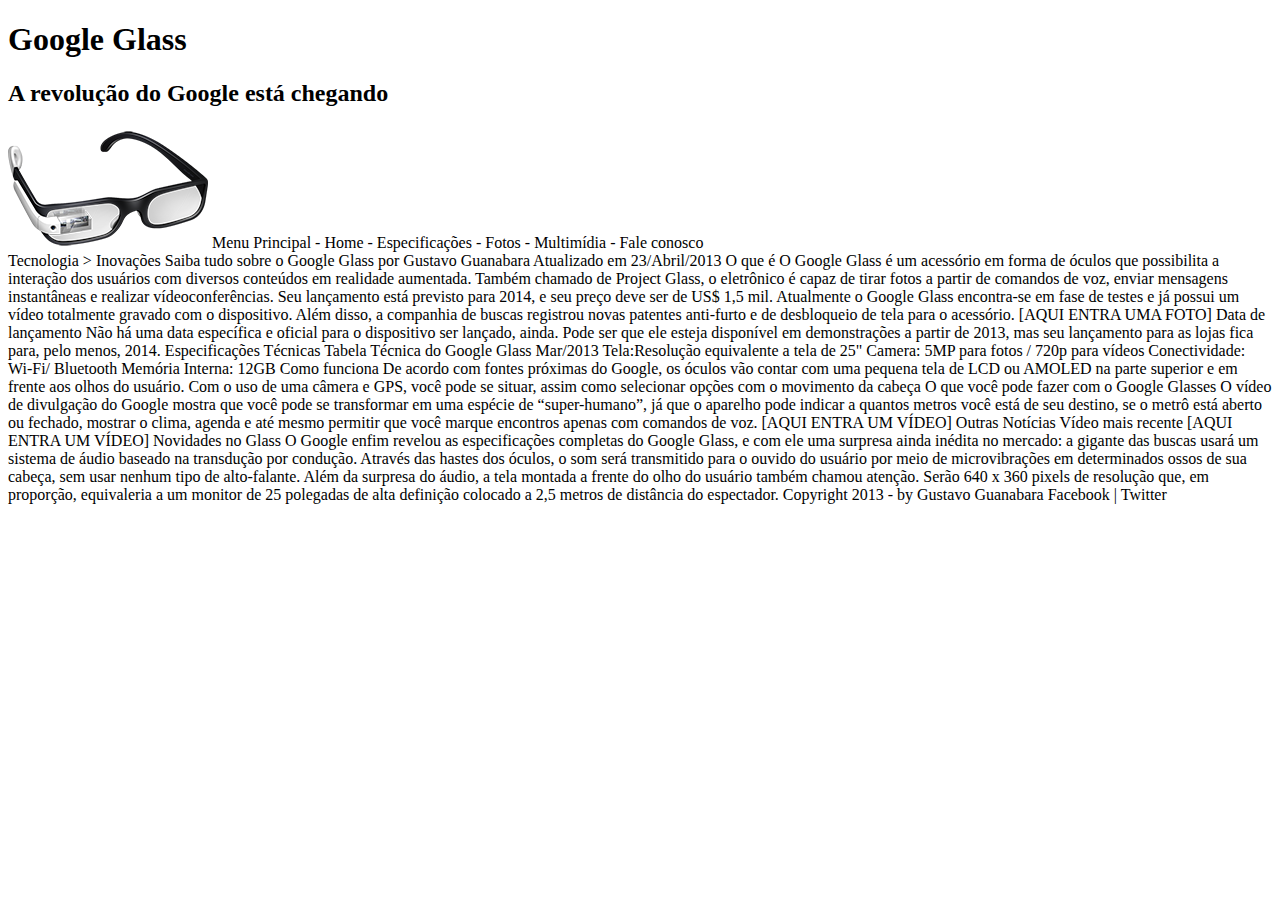
==== projeto-glass-html5/index.html @ 780310c2 "Primeiras aulas" ====
<!DOCTYPE html>
<html lang="pt-br">
<head>
	<meta charset="UTF-8">
	<title>Tudo sobre Google Glass</title>
</head>
<body>
	<header id="cabecalho">
		<div id="interface">
			<hgroup>
				<h1>Google Glass</h1>
				<h2>A revolução do Google está chegando</h2>
			</hgroup>
			<img src="_imagens/glass-oculos-preto-peq.png"/>
Menu Principal
- Home
- Especificações
- Fotos
- Multimídia
- Fale conosco
	</header>

Tecnologia > Inovações
Saiba tudo sobre o Google Glass
por Gustavo Guanabara
Atualizado em 23/Abril/2013

O que é
O Google Glass é um acessório em forma de óculos que possibilita a interação dos usuários com diversos conteúdos em realidade aumentada. Também chamado de Project Glass, o eletrônico é capaz de tirar fotos a partir de comandos de voz, enviar mensagens instantâneas e realizar vídeoconferências. Seu lançamento está previsto para 2014, e seu preço deve ser de US$ 1,5 mil. Atualmente o Google Glass encontra-se em fase de testes e já possui um vídeo totalmente gravado com o dispositivo. Além disso, a companhia de buscas registrou novas patentes anti-furto e de desbloqueio de tela para o acessório.

[AQUI ENTRA UMA FOTO]

Data de lançamento
Não há uma data específica e oficial para o dispositivo ser lançado, ainda. Pode ser que ele esteja disponível em demonstrações a partir de 2013, mas seu lançamento para as lojas fica para, pelo menos, 2014.

Especificações Técnicas
Tabela Técnica do Google Glass Mar/2013

Tela:Resolução equivalente a tela de 25"
Camera: 5MP para fotos / 720p para vídeos
Conectividade: Wi-Fi/ Bluetooth
Memória Interna: 12GB

Como funciona
De acordo com fontes próximas do Google, os óculos vão contar com uma pequena tela de LCD ou AMOLED na parte superior e em frente aos olhos do usuário. Com o uso de uma câmera e GPS, você pode se situar, assim como selecionar opções com o movimento da cabeça

O que você pode fazer com o Google Glasses
O vídeo de divulgação do Google mostra que você pode se transformar em uma espécie de “super-humano”, já que o aparelho pode indicar a quantos metros você está de seu destino, se o metrô está aberto ou fechado, mostrar o clima, agenda e até mesmo permitir que você marque encontros apenas com comandos de voz.

[AQUI ENTRA UM VÍDEO]

Outras Notícias
Vídeo mais recente

[AQUI ENTRA UM VÍDEO]

Novidades no Glass
O Google enfim revelou as especificações completas do Google Glass, e com ele uma surpresa ainda inédita no mercado: a gigante das buscas usará um sistema de áudio baseado na transdução por condução. Através das hastes dos óculos, o som será transmitido para o ouvido do usuário por meio de microvibrações em determinados ossos de sua cabeça, sem usar nenhum tipo de alto-falante.

Além da surpresa do áudio, a tela montada a frente do olho do usuário também chamou atenção. Serão 640 x 360 pixels de resolução que, em proporção, equivaleria a um monitor de 25 polegadas de alta definição colocado a 2,5 metros de distância do espectador.

Copyright 2013 - by Gustavo Guanabara
Facebook | Twitter
	</div>	
</body>
</html>
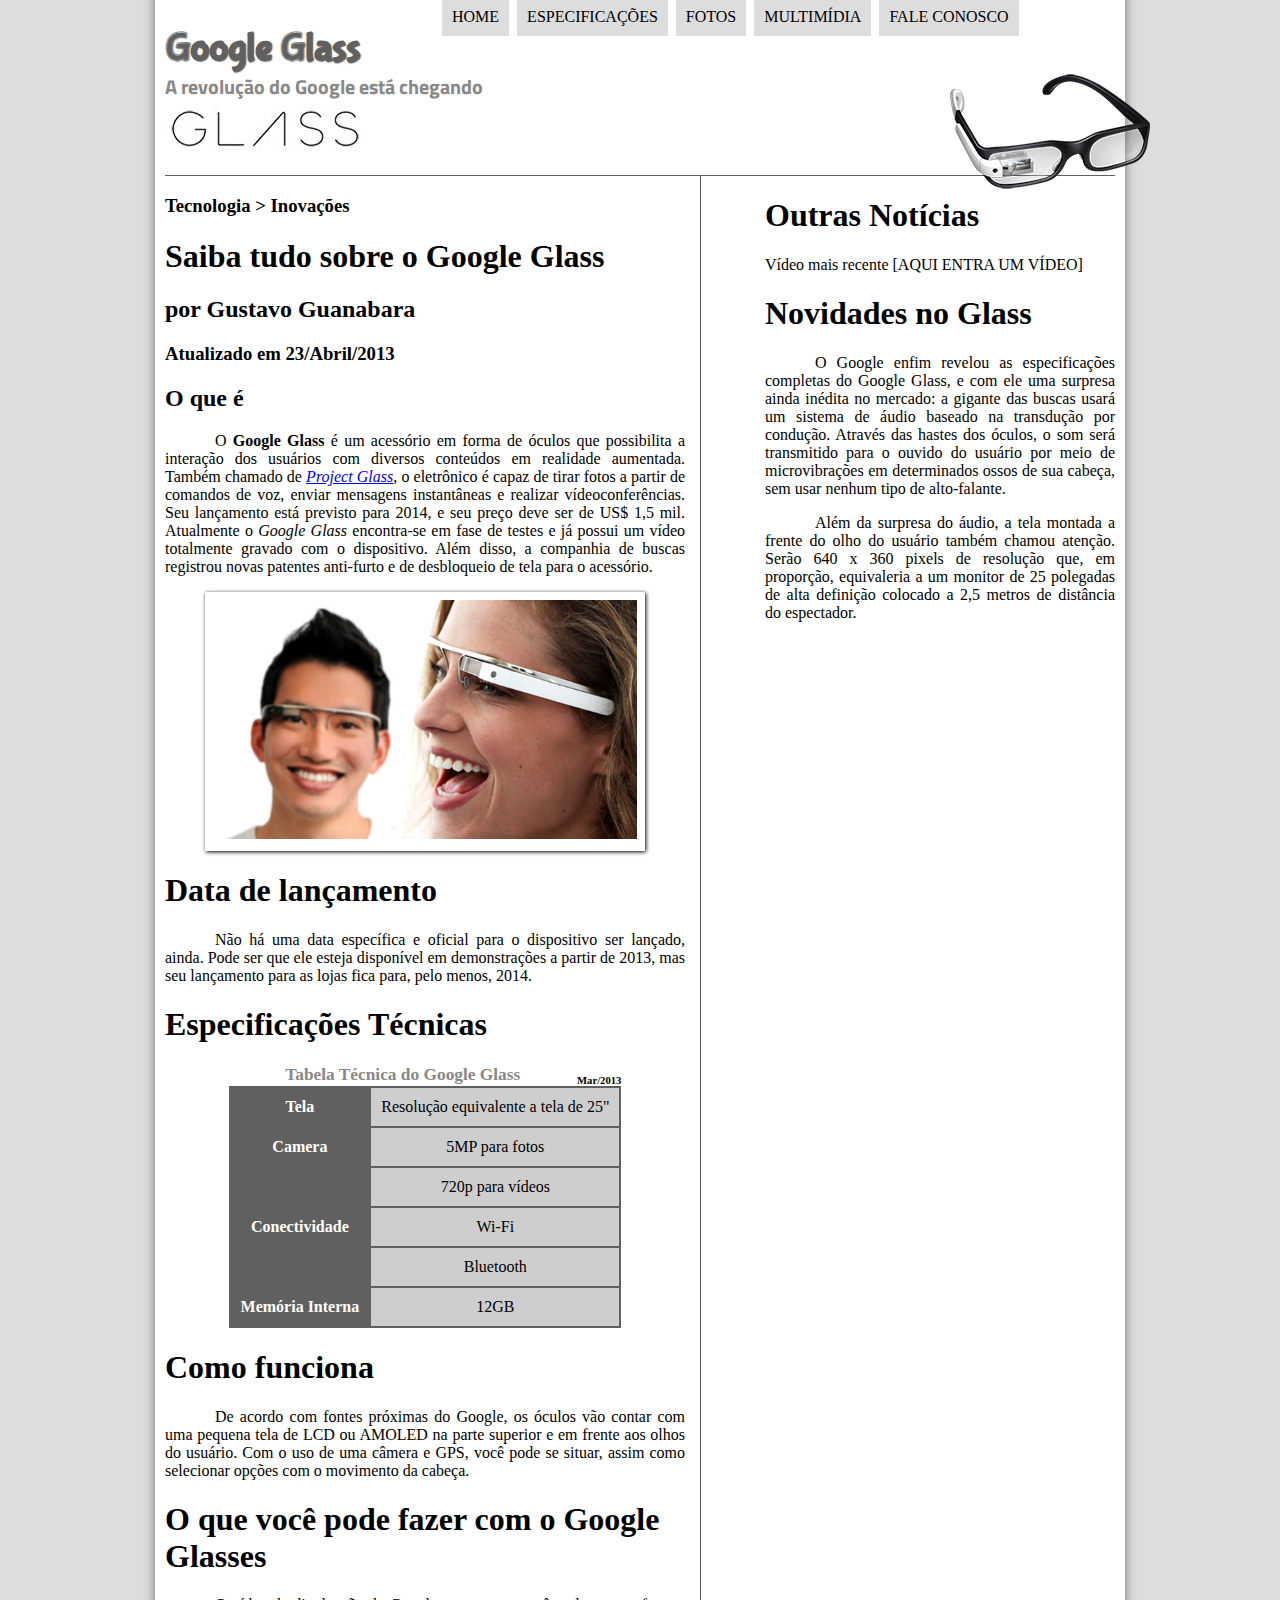
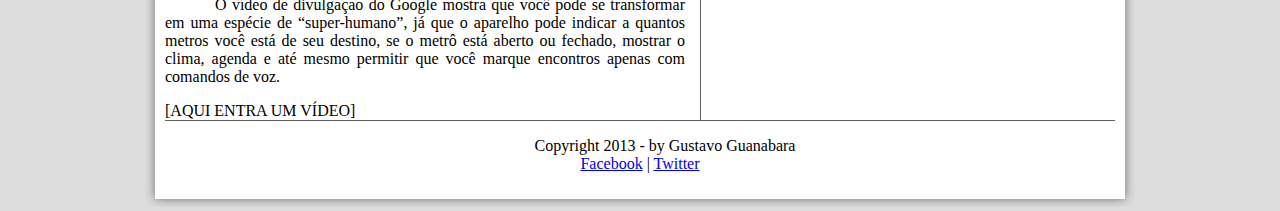
==== commit faf494a4: "Função JavaScript Menu" ====
--- a/projeto-glass-html5/index.html
+++ b/projeto-glass-html5/index.html
@@ -3,64 +3,88 @@
 <head>
 	<meta charset="UTF-8">
 	<title>Tudo sobre Google Glass</title>
+	<link rel="stylesheet" type="text/css" href="_css/estilo.css"/>
+	<script language="javascript" src="_javascript/funcoes.js"></script>
 </head>
 <body>
-	<header id="cabecalho">
-		<div id="interface">
+	<div id="interface">
+		<header id="cabecalho">
 			<hgroup>
 				<h1>Google Glass</h1>
 				<h2>A revolução do Google está chegando</h2>
 			</hgroup>
-			<img src="_imagens/glass-oculos-preto-peq.png"/>
-Menu Principal
-- Home
-- Especificações
-- Fotos
-- Multimídia
-- Fale conosco
-	</header>
+			<img id="icone" src="_imagens/glass-oculos-preto-peq.png"/>
+				<nav id="menu">
+					<h1>Menu Principal</h1>
+						<ul>
+							<li onmouseover="mudaFoto('_imagens/home.png')" onmouseout="mudaFoto('_imagens/glass-oculos-preto-peq.png')"><a href="index.html">Home</a></li>
+							<li onmouseover="mudaFoto('_imagens/especificacoes.png')" onmouseout="mudaFoto('_imagens/glass-oculos-preto-peq.png')"><a href="specs.html">Especificações</a></li>
+							<li onmouseover="mudaFoto('_imagens/fotos.png')" onmouseout="mudaFoto('_imagens/glass-oculos-preto-peq.png')"><a href="fotos.html">Fotos</a></li>
+							<li onmouseover="mudaFoto('_imagens/multimidia.png')" onmouseout="mudaFoto('_imagens/glass-oculos-preto-peq.png')"><a href="multimidia.html">Multimídia</a></li>
+							<li onmouseover="mudaFoto('_imagens/contato.png')" onmouseout="mudaFoto('_imagens/glass-oculos-preto-peq.png')"><a href="fale-conosco.html">Fale conosco</a></li>
+						</ul>
+				</nav>
+		</header>
+<section id="corpo">
+<hgroup>
+	<h3>Tecnologia > Inovações</h3>
+	<h1>Saiba tudo sobre o Google Glass</h1>
+	<h2>por Gustavo Guanabara</h2>
+	<h3>Atualizado em 23/Abril/2013</h3>
+</hgroup>
 
-Tecnologia > Inovações
-Saiba tudo sobre o Google Glass
-por Gustavo Guanabara
-Atualizado em 23/Abril/2013
+<h2>O que é</h2>
+<p>O <strong>Google Glass</strong> é um acessório em forma de óculos que possibilita a interação dos usuários com diversos conteúdos em realidade aumentada. Também chamado de <a href="http:google.com" target="_blank"><i>Project Glass</i></a>, o eletrônico é capaz de tirar fotos a partir de comandos de voz, enviar mensagens instantâneas e realizar vídeo&shy;confe&shy;rências. Seu lançamento está previsto para 2014, e seu preço deve ser de US$ 1,5 mil. Atualmente o <em>Google Glass</em> encontra-se em fase de testes e já possui um vídeo totalmente gravado com o dispositivo. Além disso, a companhia de buscas registrou novas patentes anti-furto e de desbloqueio de tela para o acessório.</p>
 
-O que é
-O Google Glass é um acessório em forma de óculos que possibilita a interação dos usuários com diversos conteúdos em realidade aumentada. Também chamado de Project Glass, o eletrônico é capaz de tirar fotos a partir de comandos de voz, enviar mensagens instantâneas e realizar vídeoconferências. Seu lançamento está previsto para 2014, e seu preço deve ser de US$ 1,5 mil. Atualmente o Google Glass encontra-se em fase de testes e já possui um vídeo totalmente gravado com o dispositivo. Além disso, a companhia de buscas registrou novas patentes anti-furto e de desbloqueio de tela para o acessório.
+<figure class="foto-legenda">
+	<img src="_imagens/glass-quadro-homem-mulher.jpg"/>
+	<figcaption>
+		<h3>Google Glass</h3>
+		<p>Uma nova maneira de ver o mundo.</p>
+	</figcaption>
+</figure>
 
-[AQUI ENTRA UMA FOTO]
+<h1>Data de lançamento</h1>
+<p>Não há uma data específica e oficial para o dispositivo ser lançado, ainda. Pode ser que ele esteja disponível em demonstrações a partir de 2013, mas seu lançamento para as lojas fica para, pelo menos, 2014.</p>
 
-Data de lançamento
-Não há uma data específica e oficial para o dispositivo ser lançado, ainda. Pode ser que ele esteja disponível em demonstrações a partir de 2013, mas seu lançamento para as lojas fica para, pelo menos, 2014.
+<h1>Especificações Técnicas</h1>
+<table id="tabelaspec">
+<caption>Tabela Técnica do Google Glass <span>Mar/2013</span></caption>
 
-Especificações Técnicas
-Tabela Técnica do Google Glass Mar/2013
+<tr><td class="ce">Tela</td><td class="cd">Resolução equivalente a tela de 25"</td></tr>
+<tr><td rowspan="2" class="ce">Camera</td><td class="cd">5MP para fotos</td></tr>
+										<tr><td class="cd"> 720p para vídeos </td></tr>
+<tr><td rowspan="2" class="ce">Conectividade</td><td class="cd">Wi-Fi</td></tr>
+												<tr><td class="cd"> Bluetooth </td></tr>
+<tr><td class="ce">Memória Interna</td><td class="cd">12GB</td></tr>
+</table>
 
-Tela:Resolução equivalente a tela de 25"
-Camera: 5MP para fotos / 720p para vídeos
-Conectividade: Wi-Fi/ Bluetooth
-Memória Interna: 12GB
+<h1>Como funciona</h1>
+<p>De acordo com fontes próximas do Google, os óculos vão contar com uma pequena tela de LCD ou AMOLED na parte superior e em frente aos olhos do usuário. Com o uso de uma câmera e GPS, você pode se situar, assim como selecionar opções com o movimento da cabeça.</p>
 
-Como funciona
-De acordo com fontes próximas do Google, os óculos vão contar com uma pequena tela de LCD ou AMOLED na parte superior e em frente aos olhos do usuário. Com o uso de uma câmera e GPS, você pode se situar, assim como selecionar opções com o movimento da cabeça
-
-O que você pode fazer com o Google Glasses
-O vídeo de divulgação do Google mostra que você pode se transformar em uma espécie de “super-humano”, já que o aparelho pode indicar a quantos metros você está de seu destino, se o metrô está aberto ou fechado, mostrar o clima, agenda e até mesmo permitir que você marque encontros apenas com comandos de voz.
+<h1>O que você pode fazer com o Google Glasses</h1>
+<p>O vídeo de divulgação do Google mostra que você pode se transformar em uma espécie de “super-<wbr/>humano”, já que o aparelho pode indicar a quantos metros você está de seu destino, se o metrô está aberto ou fechado, mostrar o clima, agenda e até mesmo permitir que você marque encontros apenas com comandos de voz.</p>
 
 [AQUI ENTRA UM VÍDEO]
-
-Outras Notícias
+</section>
+<aside id="lateral">
+<h1>Outras Notícias</h1>
 Vídeo mais recente
 
 [AQUI ENTRA UM VÍDEO]
 
-Novidades no Glass
-O Google enfim revelou as especificações completas do Google Glass, e com ele uma surpresa ainda inédita no mercado: a gigante das buscas usará um sistema de áudio baseado na transdução por condução. Através das hastes dos óculos, o som será transmitido para o ouvido do usuário por meio de microvibrações em determinados ossos de sua cabeça, sem usar nenhum tipo de alto-falante.
+<h1>Novidades no Glass</h1>
+<p>O Google enfim revelou as especificações completas do Google Glass, e com ele uma surpresa ainda inédita no mercado: a gigante das buscas usará um sistema de áudio baseado na transdução por condução. Através das hastes dos óculos, o som será transmitido para o ouvido do usuário por meio de microvibrações em determinados ossos de sua cabeça, sem usar nenhum tipo de alto-falante.</p>
 
-Além da surpresa do áudio, a tela montada a frente do olho do usuário também chamou atenção. Serão 640 x 360 pixels de resolução que, em proporção, equivaleria a um monitor de 25 polegadas de alta definição colocado a 2,5 metros de distância do espectador.
-
-Copyright 2013 - by Gustavo Guanabara
-Facebook | Twitter
-	</div>	
+<p>Além da surpresa do áudio, a tela montada a frente do olho do usuário também chamou atenção. Serão 640 x 360 pixels de resolução que, em proporção, equivaleria a um monitor de 25 polegadas de alta definição colocado a 2,5 metros de distância do espectador.</p>
+</aside>
+<footer id="rodape">
+	<p>
+		Copyright 2013 - by Gustavo Guanabara<br/>
+		<a href="http://facebook.com/cursosemvideo" target="_blank">Facebook</a> | 
+		<a href="http://twitter.com/cursosemvideo" target="_blank">Twitter</a>
+	</p>
+</footer>
+		</div>
 </body>
 </html>--- a/projeto-glass-html5/_css/estilo.css
+++ b/projeto-glass-html5/_css/estilo.css
@@ -0,0 +1,155 @@
+@charset "UTF-8";
+@import url('https://fonts.googleapis.com/css?family=Titillium+Web');
+@font-face{
+	font-family:'FonteLogo';
+	src:url("../_fonts/bubblegum-sans-regular.otf");
+}
+
+body{
+	background-color: #dddddd;
+	color: rgba(0,0,0,1);
+} 
+div#interface {
+	background-color: #ffffff;
+	width: 950px;
+	margin: -20px auto 0px auto;
+	padding: 10px;
+	box-shadow: 0px 0px 10px rgba(0,0,0,.5);
+}
+p{
+	text-align: justify;
+	text-indent: 50px;
+}
+header#cabecalho img#icone{
+	position: absolute;
+	left: 950px;
+	top: 70px;
+}
+header#cabecalho{
+	border-bottom: 1px #606060 solid;
+	height: 150px;
+	background: url("../_imagens/glass-logo-peq.jpg") no-repeat 0px 80px;
+}
+header#cabecalho h1{
+	font-family: 'FonteLogo', sans-serif;
+	font-size: 30pt;
+	color: #606060;
+	text-shadow: 1px 1px 1px rgba(0,0,0,.6);
+	padding: 0px;
+	margin-bottom: 0px;
+}
+header#cabecalho h2{
+	font-family: 'Titillium Web', sans-serif;
+	color: #888888;
+	font-size: 15pt;
+	padding: 0px;
+	margin-top: 0px;
+}
+/* Formatação de imagens com legendas*/
+figure.foto-legenda{
+	position: relative;
+	border: 8px solid white;
+	box-shadow: 1px 1px 4px black;
+}
+figure.foto-legenda img{
+	width:100%;
+	height:100%;
+}
+figure.foto-legenda figcaption{
+	position: absolute;
+	top: 0px;
+	background-color: rgba(0,0,0,.4);
+	color: white;
+	width: 100%;
+	height: 100%;
+	padding: 10px;
+	box-sizing: border-box;
+	opacity: 0;
+	transition: opacity 1s;
+}
+figure.foto-legenda:hover figcaption{
+	opacity: 1;
+}
+/*Foratação do menu*/
+nav#menu{
+	display: block;
+}
+nav#menu ul{
+	list-style: none;
+	text-transform: uppercase;
+	position: absolute;
+	top: -20px;
+	left: 400px;
+}
+nav#menu li{
+	display: inline-block;
+	background-color: #dddddd;
+	padding: 10px;
+	margin: 2px;
+	transition: background-color 1s linear;
+}
+nav#menu li:hover{
+	background-color: #606060;
+}
+nav#menu h1{
+	display: none;
+}
+nav#menu a{
+	color: #000000;
+	text-decoration: none;
+}
+nav#menu a:hover{
+	color: #ffffff;
+}
+section#corpo{
+	display: block;
+	width: 520px;
+	float: left;
+	border-right: 1px solid #606060;
+	padding-right: 15px;
+}
+table#tabelaspec{
+	border: 1px solid #606060;
+	border-spacing: 0px;
+	margin-left: auto;
+	margin-right: auto;
+}
+table#tabelaspec td{
+	border: 1px solid #606060;
+	padding: 10px;
+	text-align: center;
+	vertical-align: top;
+}
+table#tabelaspec td.ce{
+	color: #ffffff;
+	background-color: #606060;
+	vertical-align: top;
+	font-weight: bold;
+}
+table#tabelaspec td.cd{
+	background-color: #cecece;
+}
+table#tabelaspec caption{
+	color: #888888;
+	font-size: 13pt;
+	font-weight: bolder;
+}
+table#tabelaspec caption span{
+	display: block;
+	float: right;
+	color: #000000;
+	font-size: 8pt;
+	margin-top: 10px;
+}
+aside#lateral{
+	display: block;
+	width: 350px;
+	float: right;
+}
+footer#rodape{
+	clear: both;
+	border-top: 1px solid #606060;
+}
+footer#rodape p{
+	text-align: center;
+}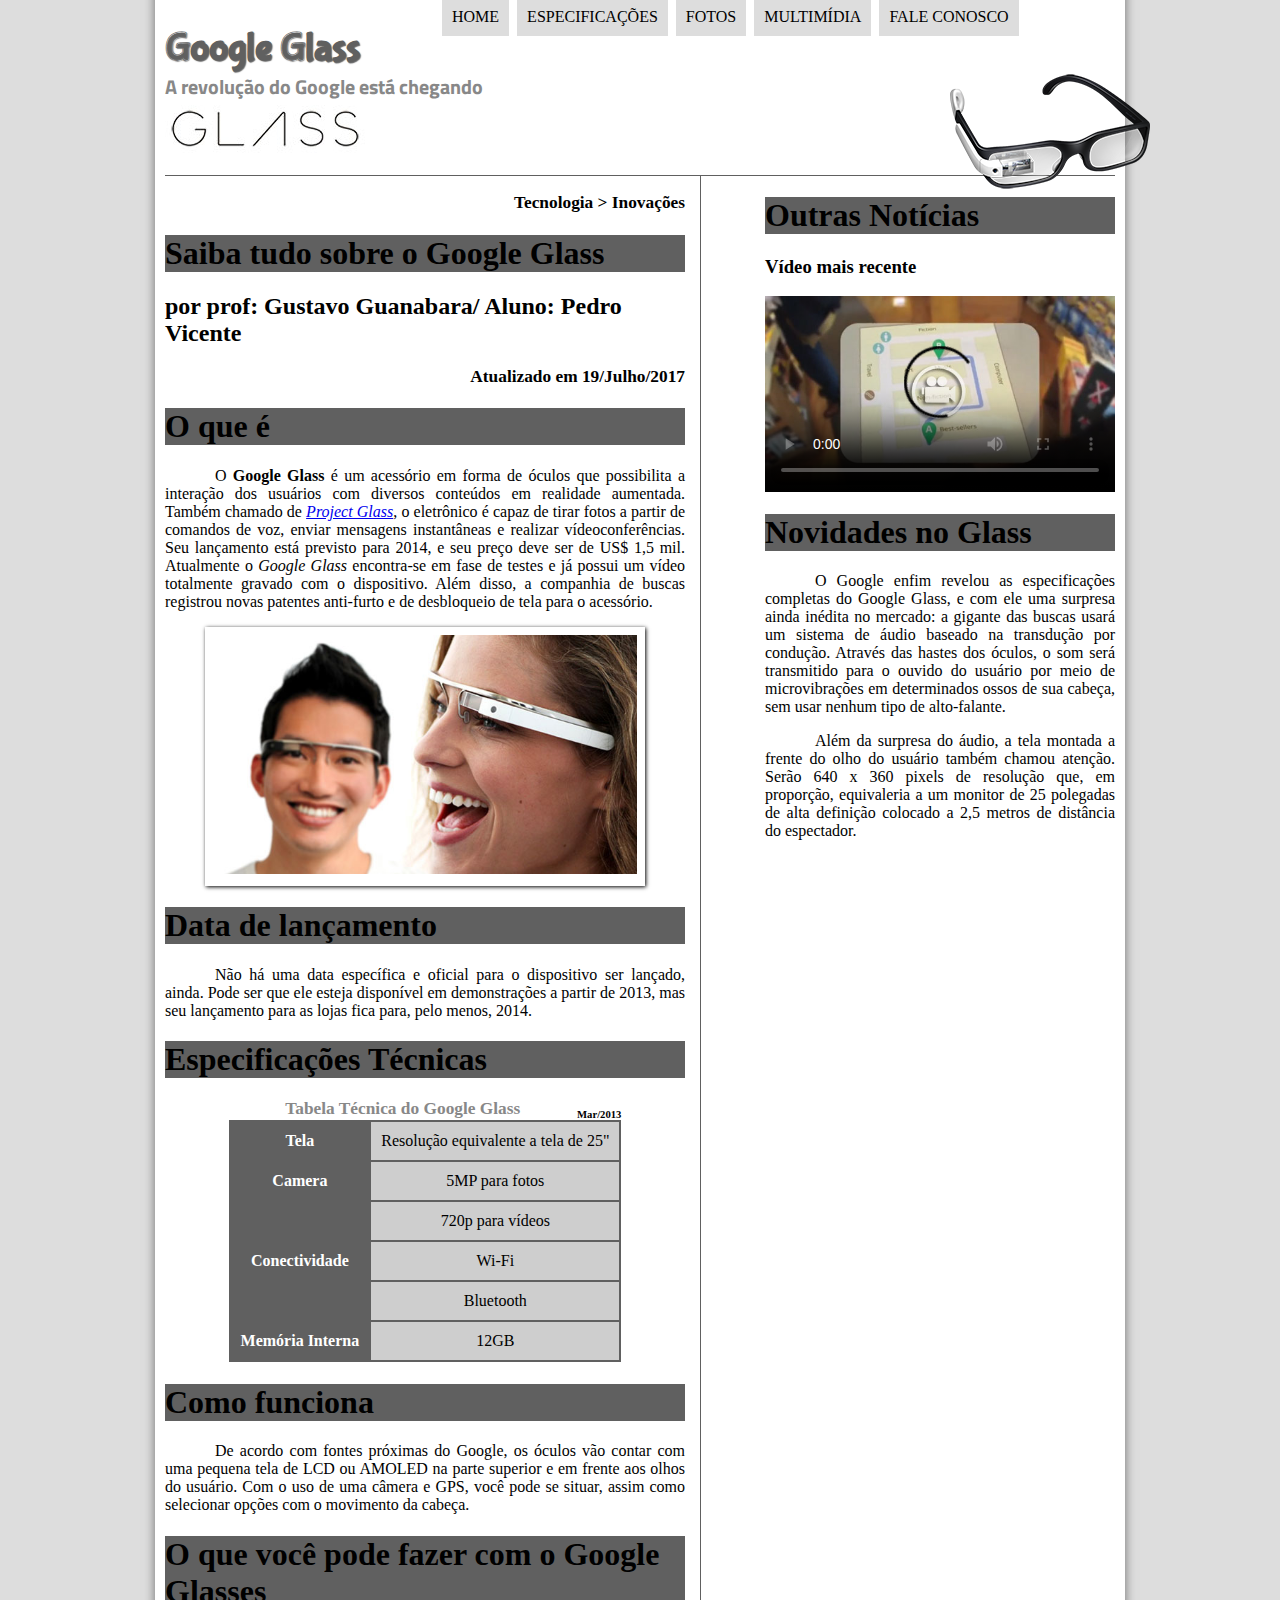
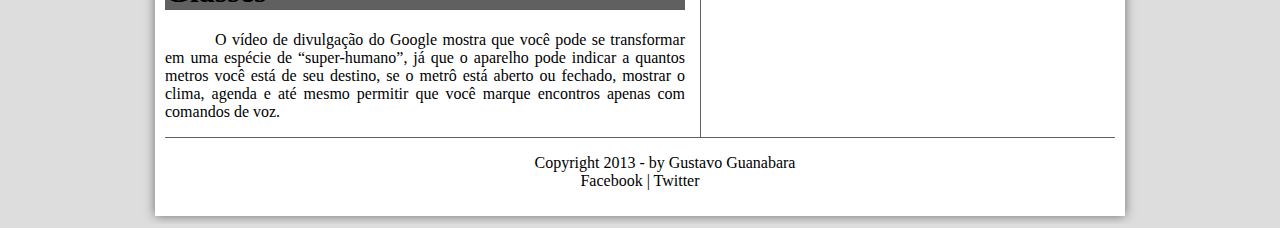
==== commit 9c86cfb2: "Multimidia" ====
--- a/projeto-glass-html5/index.html
+++ b/projeto-glass-html5/index.html
@@ -26,57 +26,60 @@
 				</nav>
 		</header>
 <section id="corpo">
-<hgroup>
-	<h3>Tecnologia > Inovações</h3>
-	<h1>Saiba tudo sobre o Google Glass</h1>
-	<h2>por Gustavo Guanabara</h2>
-	<h3>Atualizado em 23/Abril/2013</h3>
-</hgroup>
+	<hgroup>
+		<h3>Tecnologia > Inovações</h3>
+		<h1>Saiba tudo sobre o Google Glass</h1>
+		<h2>por prof: Gustavo Guanabara/ Aluno: Pedro Vicente</h2>
+		<h3>Atualizado em 19/Julho/2017</h3>
+	</hgroup>
 
-<h2>O que é</h2>
-<p>O <strong>Google Glass</strong> é um acessório em forma de óculos que possibilita a interação dos usuários com diversos conteúdos em realidade aumentada. Também chamado de <a href="http:google.com" target="_blank"><i>Project Glass</i></a>, o eletrônico é capaz de tirar fotos a partir de comandos de voz, enviar mensagens instantâneas e realizar vídeo&shy;confe&shy;rências. Seu lançamento está previsto para 2014, e seu preço deve ser de US$ 1,5 mil. Atualmente o <em>Google Glass</em> encontra-se em fase de testes e já possui um vídeo totalmente gravado com o dispositivo. Além disso, a companhia de buscas registrou novas patentes anti-furto e de desbloqueio de tela para o acessório.</p>
+	<h1>O que é</h1>
+	<p>O <strong>Google Glass</strong> é um acessório em forma de óculos que possibilita a interação dos usuários com diversos conteúdos em realidade aumentada. Também chamado de <a href="http:google.com" target="_blank"><i>Project Glass</i></a>, o eletrônico é capaz de tirar fotos a partir de comandos de voz, enviar mensagens instantâneas e realizar vídeo&shy;confe&shy;rências. Seu lançamento está previsto para 2014, e seu preço deve ser de US$ 1,5 mil. Atualmente o <em>Google Glass</em> encontra-se em fase de testes e já possui um vídeo totalmente gravado com o dispositivo. Além disso, a companhia de buscas registrou novas patentes anti-furto e de desbloqueio de tela para o acessório.</p>
 
-<figure class="foto-legenda">
-	<img src="_imagens/glass-quadro-homem-mulher.jpg"/>
-	<figcaption>
-		<h3>Google Glass</h3>
-		<p>Uma nova maneira de ver o mundo.</p>
-	</figcaption>
-</figure>
+	<figure class="foto-legenda">
+		<img src="_imagens/glass-quadro-homem-mulher.jpg"/>
+		<figcaption>
+			<h3>Google Glass</h3>
+			<p>Uma nova maneira de ver o mundo.</p>
+		</figcaption>
+	</figure>
 
-<h1>Data de lançamento</h1>
-<p>Não há uma data específica e oficial para o dispositivo ser lançado, ainda. Pode ser que ele esteja disponível em demonstrações a partir de 2013, mas seu lançamento para as lojas fica para, pelo menos, 2014.</p>
+	<h1>Data de lançamento</h1>
+	<p>Não há uma data específica e oficial para o dispositivo ser lançado, ainda. Pode ser que ele esteja disponível em demonstrações a partir de 2013, mas seu lançamento para as lojas fica para, pelo menos, 2014.</p>
 
-<h1>Especificações Técnicas</h1>
-<table id="tabelaspec">
-<caption>Tabela Técnica do Google Glass <span>Mar/2013</span></caption>
+	<h1>Especificações Técnicas</h1>
+	<table id="tabelaspec">
+		<caption>Tabela Técnica do Google Glass <span>Mar/2013</span></caption>
+			<tr><td class="ce">Tela</td><td class="cd">Resolução equivalente a tela de 25"</td></tr>
+			<tr><td rowspan="2" class="ce">Camera</td><td class="cd">5MP para fotos</td></tr>
+											<tr><td class="cd"> 720p para vídeos </td></tr>
+			<tr><td rowspan="2" class="ce">Conectividade</td><td class="cd">Wi-Fi</td></tr>
+													<tr><td class="cd"> Bluetooth </td></tr>
+			<tr><td class="ce">Memória Interna</td><td class="cd">12GB</td></tr>
+	</table>
 
-<tr><td class="ce">Tela</td><td class="cd">Resolução equivalente a tela de 25"</td></tr>
-<tr><td rowspan="2" class="ce">Camera</td><td class="cd">5MP para fotos</td></tr>
-										<tr><td class="cd"> 720p para vídeos </td></tr>
-<tr><td rowspan="2" class="ce">Conectividade</td><td class="cd">Wi-Fi</td></tr>
-												<tr><td class="cd"> Bluetooth </td></tr>
-<tr><td class="ce">Memória Interna</td><td class="cd">12GB</td></tr>
-</table>
+	<h1>Como funciona</h1>
+	<p>De acordo com fontes próximas do Google, os óculos vão contar com uma pequena tela de LCD ou AMOLED na parte superior e em frente aos olhos do usuário. Com o uso de uma câmera e GPS, você pode se situar, assim como selecionar opções com o movimento da cabeça.</p>
 
-<h1>Como funciona</h1>
-<p>De acordo com fontes próximas do Google, os óculos vão contar com uma pequena tela de LCD ou AMOLED na parte superior e em frente aos olhos do usuário. Com o uso de uma câmera e GPS, você pode se situar, assim como selecionar opções com o movimento da cabeça.</p>
+	<h1>O que você pode fazer com o Google Glasses</h1>
+	<p>O vídeo de divulgação do Google mostra que você pode se transformar em uma espécie de “super-<wbr/>humano”, já que o aparelho pode indicar a quantos metros você está de seu destino, se o metrô está aberto ou fechado, mostrar o clima, agenda e até mesmo permitir que você marque encontros apenas com comandos de voz.</p>
 
-<h1>O que você pode fazer com o Google Glasses</h1>
-<p>O vídeo de divulgação do Google mostra que você pode se transformar em uma espécie de “super-<wbr/>humano”, já que o aparelho pode indicar a quantos metros você está de seu destino, se o metrô está aberto ou fechado, mostrar o clima, agenda e até mesmo permitir que você marque encontros apenas com comandos de voz.</p>
+</section>
 
-[AQUI ENTRA UM VÍDEO]
-</section>
 <aside id="lateral">
-<h1>Outras Notícias</h1>
-Vídeo mais recente
+	<h1>Outras Notícias</h1>
+	<h3>Vídeo mais recente</h3>
 
-[AQUI ENTRA UM VÍDEO]
+	<video id="video-recente" controls="controls" poster="_imagens/video-mini01.jpg">
+		<source src="_media/how-it-feels.mp4" type="video/mp4"/>
+		<source src="_media/how-it-feels.ogv" type="video/ogg"/>
+		<source src="_media/how-it-feels.mp4" type="video/x-aac"/>
+	</video>
 
-<h1>Novidades no Glass</h1>
-<p>O Google enfim revelou as especificações completas do Google Glass, e com ele uma surpresa ainda inédita no mercado: a gigante das buscas usará um sistema de áudio baseado na transdução por condução. Através das hastes dos óculos, o som será transmitido para o ouvido do usuário por meio de microvibrações em determinados ossos de sua cabeça, sem usar nenhum tipo de alto-falante.</p>
+	<h1>Novidades no Glass</h1>
+	<p>O Google enfim revelou as especificações completas do Google Glass, e com ele uma surpresa ainda inédita no mercado: a gigante das buscas usará um sistema de áudio baseado na transdução por condução. Através das hastes dos óculos, o som será transmitido para o ouvido do usuário por meio de microvibrações em determinados ossos de sua cabeça, sem usar nenhum tipo de alto-falante.</p>
 
-<p>Além da surpresa do áudio, a tela montada a frente do olho do usuário também chamou atenção. Serão 640 x 360 pixels de resolução que, em proporção, equivaleria a um monitor de 25 polegadas de alta definição colocado a 2,5 metros de distância do espectador.</p>
+	<p>Além da surpresa do áudio, a tela montada a frente do olho do usuário também chamou atenção. Serão 640 x 360 pixels de resolução que, em proporção, equivaleria a um monitor de 25 polegadas de alta definição colocado a 2,5 metros de distância do espectador.</p>
 </aside>
 <footer id="rodape">
 	<p>
--- a/projeto-glass-html5/_css/estilo.css
+++ b/projeto-glass-html5/_css/estilo.css
@@ -108,6 +108,16 @@
 	border-right: 1px solid #606060;
 	padding-right: 15px;
 }
+section#corpo hgroup h3{
+	font-size: 13pt;
+	text-align: right;
+}
+section#corpo hgroup h1{
+	background-color: #606060;
+}
+section#corpo h1{
+	background-color: #606060;
+} 
 table#tabelaspec{
 	border: 1px solid #606060;
 	border-spacing: 0px;
@@ -146,10 +156,21 @@
 	width: 350px;
 	float: right;
 }
+aside#lateral h1{
+	background-color: #606060;
+}
+aside#lateral video#video-recente{
+	display: block;
+	width: 350px;
+}
 footer#rodape{
 	clear: both;
 	border-top: 1px solid #606060;
 }
 footer#rodape p{
 	text-align: center;
+}
+footer#rodape a{
+	text-decoration: none;
+	color: #000000;
 }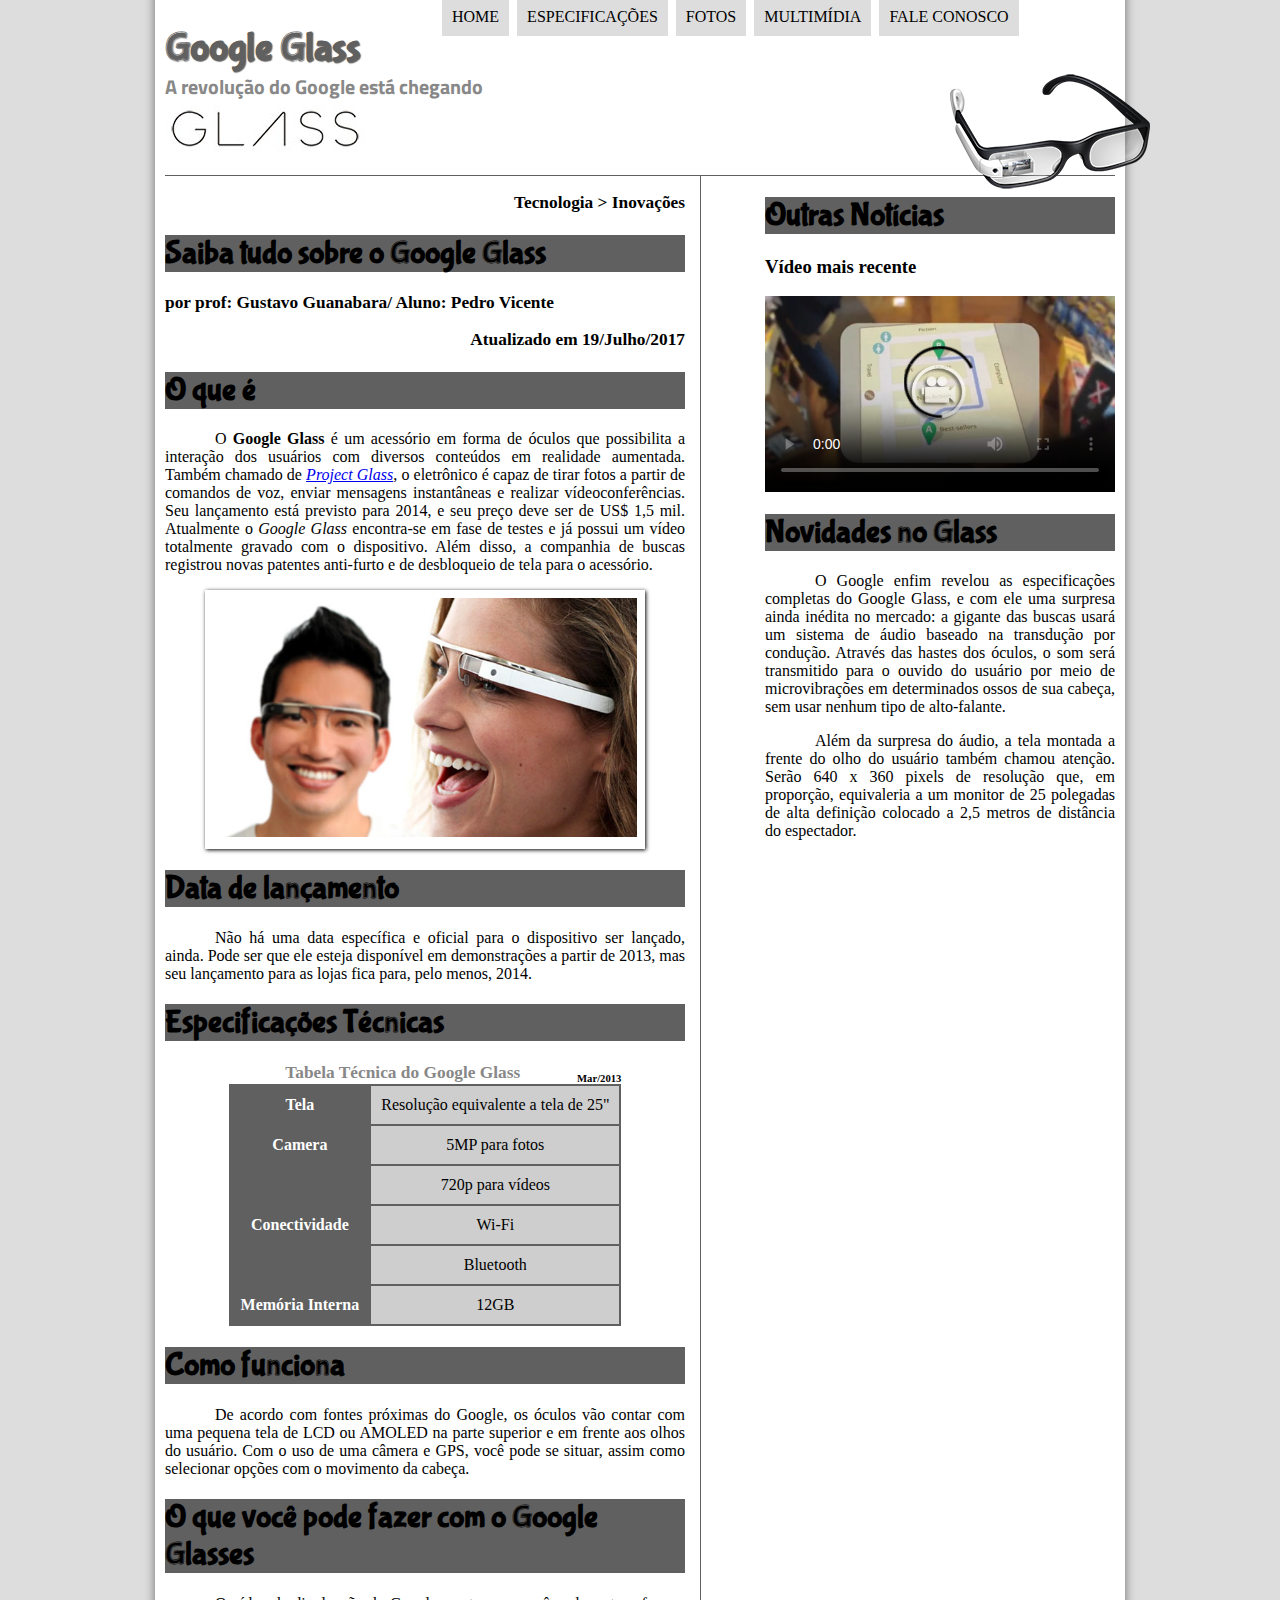
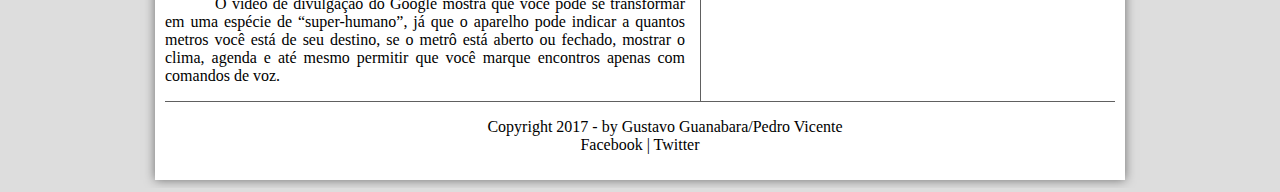
==== commit a0fef1e9: "Finalização Formulário Fim do Curso" ====
--- a/projeto-glass-html5/index.html
+++ b/projeto-glass-html5/index.html
@@ -4,7 +4,6 @@
 	<meta charset="UTF-8">
 	<title>Tudo sobre Google Glass</title>
 	<link rel="stylesheet" type="text/css" href="_css/estilo.css"/>
-	<script language="javascript" src="_javascript/funcoes.js"></script>
 </head>
 <body>
 	<div id="interface">
@@ -83,11 +82,12 @@
 </aside>
 <footer id="rodape">
 	<p>
-		Copyright 2013 - by Gustavo Guanabara<br/>
+		Copyright 2017 - by Gustavo Guanabara/Pedro Vicente<br/>
 		<a href="http://facebook.com/cursosemvideo" target="_blank">Facebook</a> | 
 		<a href="http://twitter.com/cursosemvideo" target="_blank">Twitter</a>
 	</p>
 </footer>
-		</div>
+	</div>
 </body>
+<script language="javascript" src="_javascript/funcoes.js"></script>
 </html>--- a/projeto-glass-html5/_css/estilo.css
+++ b/projeto-glass-html5/_css/estilo.css
@@ -19,6 +19,7 @@
 p{
 	text-align: justify;
 	text-indent: 50px;
+	font-family: Verdana;
 }
 header#cabecalho img#icone{
 	position: absolute;
@@ -114,9 +115,15 @@
 }
 section#corpo hgroup h1{
 	background-color: #606060;
+	font-family: 'FonteLogo', sans-serif;
+}
+section#corpo hgroup h2{
+	font-family: Verdana;
+	font-size: 13pt;
 }
 section#corpo h1{
 	background-color: #606060;
+	font-family: 'FonteLogo', sans-serif;
 } 
 table#tabelaspec{
 	border: 1px solid #606060;
@@ -158,6 +165,7 @@
 }
 aside#lateral h1{
 	background-color: #606060;
+	font-family: 'FonteLogo', sans-serif;
 }
 aside#lateral video#video-recente{
 	display: block;
@@ -173,4 +181,17 @@
 footer#rodape a{
 	text-decoration: none;
 	color: #000000;
+}
+section#corpo-full h1{
+	font-family: 'FonteLogo', sans-serif;
+	background-color: #606060;
+	font-size: 18pt;
+}
+section#corpo-full h2{
+	font-family: Verdana;
+	font-size: 13pt;
+}
+section#corpo-full h3{
+	text-align: right;
+	width: 750px;
 }